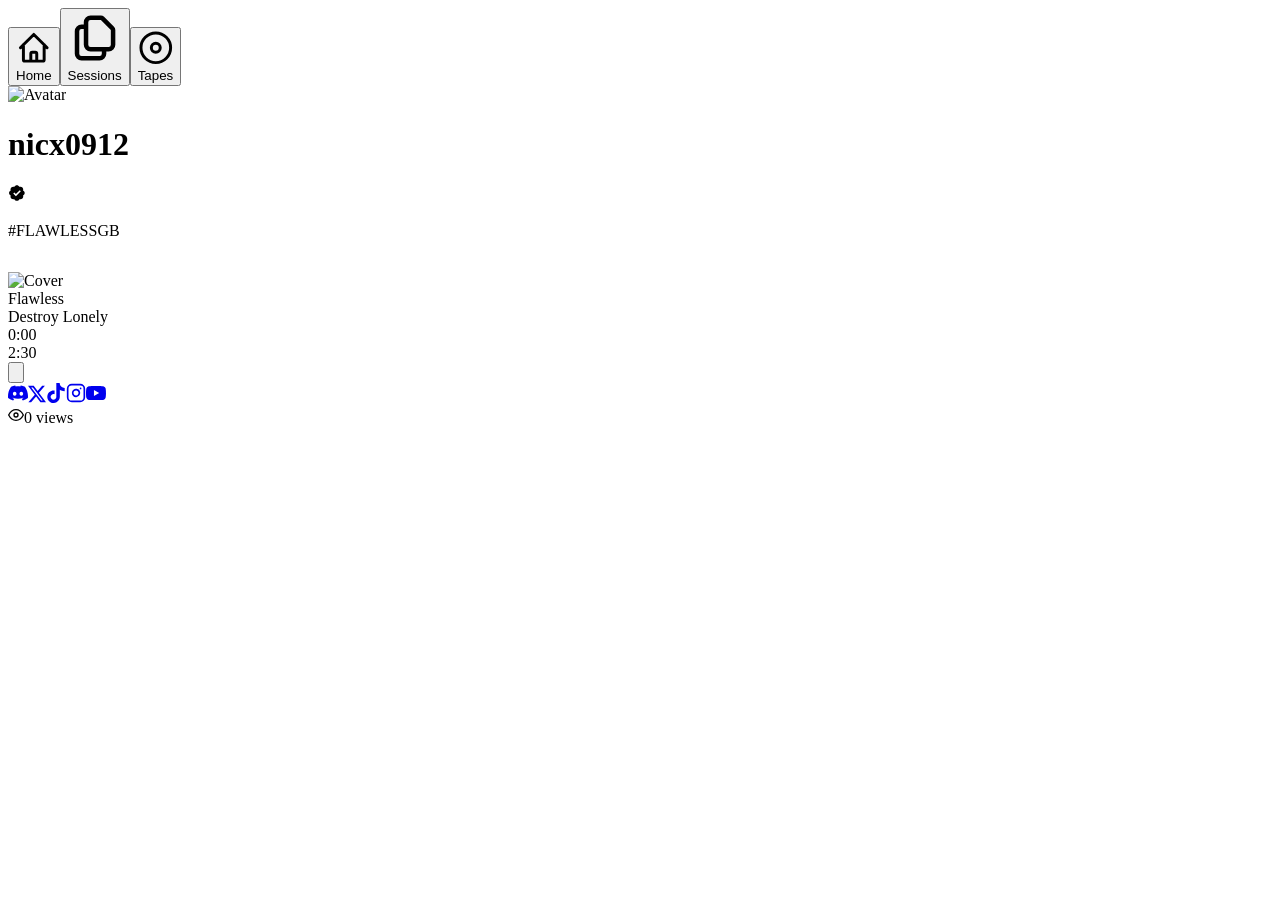
==== index.html @ 5cd92a97 "Update index.html" ====
<!DOCTYPE html><html lang="en" class="geist_a71539c9-module__T19VSG__variable geist_mono_8d43a2aa-module__8Li5zG__variable h-full antialiased"><head><meta charSet="utf-8"/><meta name="viewport" content="width=device-width, initial-scale=1"/>
  
<meta property="og:title" content="nicx0912">
<meta property="og:description" content="#FLAWLESSGB">
<meta property="og:image" content="/nicx0912/meta.png">
<meta property="og:type" content="website">
<meta name="twitter:card" content="summary">
<meta name="theme-color" content="#000000">
  
  <link rel="preload" href="/nicx0912/_next/static/media/797e433ab948586e-s.p.0.q-h669a_dqa.woff2" as="font" crossorigin="" type="font/woff2"/><link rel="preload" href="/nicx0912/_next/static/media/caa3a2e1cccd8315-s.p.16t1db8_9y2o~.woff2" as="font" crossorigin="" type="font/woff2"/><link rel="preload" as="image" href="https://cdn.discordapp.com/avatars/1427694519536844931/85f5a3102424f58b41061d5020b52e04.png?size=4096"/><link rel="preload" as="image" href="https://cdn.discordapp.com/attachments/1483967182269579376/1497941052194291842/LONELY-FLAWLESS.png?ex=69ef59d1&amp;is=69ee0851&amp;hm=3ac772896b2913b2ff21bba337170998f1f625d981b48b2f7953d0e3ed8a03fc&amp;"/><link rel="stylesheet" href="/nicx0912/_next/static/chunks/12g_-_aq9zi~w.css" data-precedence="next"/><link rel="preload" as="script" fetchPriority="low" href="/nicx0912/_next/static/chunks/0ht900cau6_ur.js"/><script src="/nicx0912/_next/static/chunks/12tu~4gb-7u5g.js" async=""></script><script src="/nicx0912/_next/static/chunks/0n~dq4kpx9xxx.js" async=""></script><script src="/nicx0912/_next/static/chunks/turbopack-0c0suuef_vvo8.js" async=""></script><script src="/nicx0912/_next/static/chunks/0dbhjjzl8qfwv.js" async=""></script><script src="/nicx0912/_next/static/chunks/0z~14otdpz2jw.js" async=""></script><script src="/nicx0912/_next/static/chunks/0vtpywd4ij6oa.js" async=""></script><meta name="next-size-adjust" content=""/><link rel="icon" href="/nicx0912/favicon.ico?favicon.0x3dzn~oxb6tn.ico" sizes="256x256" type="image/x-icon"/><script src="/nicx0912/_next/static/chunks/03~yq9q893hmn.js" noModule=""></script></head><body class="min-h-full flex flex-col"><div hidden=""><!--$--><!--/$--></div><div class="bg-layer" style="background-image:url(https://media.discordapp.net/attachments/1492678382402404362/1497911508821348372/flawless_winters.gif?ex=69ef3e4d&amp;is=69edeccd&amp;hm=91bb52553860bccf95cc2938c2f49422739f90ab0bae677f8bcfeda9558599b5&amp;=&amp;width=502&amp;height=282);background-size:cover;background-position:center;opacity:0.25"></div><div style="position:fixed;top:0;left:0;width:100vw;height:100vh;pointer-events:none;z-index:9999;overflow:hidden"></div><div class="dynamic-island-container"><div class="dynamic-island"><button class="tab-btn active"><svg class="tab-icon" fill="none" viewBox="0 0 24 24" stroke-width="2" stroke="currentColor"><path stroke-linecap="round" stroke-linejoin="round" d="M3 12l2-2m0 0l7-7 7 7M5 10v10a1 1 0 001 1h3m10-11l2 2m-2-2v10a1 1 0 01-1 1h-3m-6 0a1 1 0 001-1v-4a1 1 0 011-1h2a1 1 0 011 1v4a1 1 0 001 1m-6 0h6"></path></svg><span class="tab-text">Home</span></button><button class="tab-btn "><svg class="tab-icon" fill="none" viewBox="0 0 24 24" stroke-width="2" stroke="currentColor"><path stroke-linecap="round" stroke-linejoin="round" d="M8 7v8a2 2 0 002 2h6M8 7V5a2 2 0 012-2h4.586a1 1 0 01.707.293l4.414 4.414a1 1 0 01.293.707V15a2 2 0 01-2 2h-2M8 7H6a2 2 0 00-2 2v10a2 2 0 002 2h8a2 2 0 002-2v-2"></path></svg><span class="tab-text">Sessions</span></button><button class="tab-btn "><svg class="tab-icon" fill="none" viewBox="0 0 24 24" stroke-width="2" stroke="currentColor"><circle cx="12" cy="12" r="10"></circle><circle cx="12" cy="12" r="3"></circle></svg><span class="tab-text">Tapes</span></button></div></div><div class="page-container"><div class="glass-panel"><div class="fade-in-up bio-card-header"><div class="avatar-container"><img src="https://cdn.discordapp.com/avatars/1427694519536844931/85f5a3102424f58b41061d5020b52e04.png?size=4096" alt="Avatar" class="avatar"/></div><div class="username-wrapper"><h1 class="username">nicx0912</h1><svg class="verified-icon" width="18" height="18" viewBox="0 0 24 24" fill="var(--accent)"><path d="M22.25 12c0-1.43-.88-2.67-2.19-3.34.46-1.39.2-2.97-.81-4.08-1.12-1.1-2.7-1.31-4.08-.81-.67-1.31-1.91-2.19-3.34-2.19-1.43 0-2.67.88-3.34 2.19-1.39-.46-2.97-.2-4.08.81-1.1 1.12-1.31 2.7-.81 4.08-1.31.67-2.19 1.91-2.19 3.34 0 1.43.88 2.67 2.19 3.34-.46 1.39-.2 2.97.81 4.08 1.12 1.1 2.7 1.31 4.08.81.67 1.31 1.91 2.19 3.34 2.19 1.43 0 2.67-.88 3.34-2.19 1.39.46 2.97.2 4.08-.81 1.1-1.12 1.31-2.7.81-4.08 1.31-.67 2.19-1.91 2.19-3.34zm-11.71 4.2l-3.54-3.54 1.41-1.41 2.13 2.12 5.13-5.13 1.41 1.41-6.54 6.55z"></path></svg></div><p class="bio">#FLAWLESSGB</p></div><div style="margin-top:32px;width:100%"><div class="player fade-in-up stagger-4"><div class="player-cover-wrapper"><img src="https://cdn.discordapp.com/attachments/1483967182269579376/1497941052194291842/LONELY-FLAWLESS.png?ex=69ef59d1&amp;is=69ee0851&amp;hm=3ac772896b2913b2ff21bba337170998f1f625d981b48b2f7953d0e3ed8a03fc&amp;" alt="Cover" class="player-cover"/></div><div class="player-info"><div class="player-title">Flawless</div><div class="player-artist">Destroy Lonely</div><div class="player-progress-container"><span class="player-time">0:00</span><div class="player-progress"><div class="player-progress-bar" style="width:0%"></div></div><span class="player-time">2:30</span></div></div><div class="player-controls"><button class="play-btn"><svg class="play-icon" viewBox="0 0 24 24"><path d="M8 5v14l11-7z"></path></svg></button></div></div><div class="social-links fade-in-up stagger-5"><a href="https://discord.gg/flawlesshub" class="social-link" target="_blank" rel="noopener noreferrer"><svg width="20" height="20" viewBox="0 0 24 24" fill="currentColor"><path d="M20.317 4.3698a19.7913 19.7913 0 00-4.8851-1.5152.0741.0741 0 00-.0785.0371c-.211.3753-.4447.8648-.6083 1.2495-1.8447-.2762-3.68-.2762-5.4868 0-.1636-.3933-.4058-.8742-.6177-1.2495a.077.077 0 00-.0785-.037 19.7363 19.7363 0 00-4.8852 1.515.0699.0699 0 00-.0321.0277C.5334 9.0458-.319 13.5799.0992 18.0578a.0824.0824 0 00.0312.0561c2.0528 1.5076 4.0413 2.4228 5.9929 3.0294a.0777.0777 0 00.0842-.0276c.4616-.6304.8731-1.2952 1.226-1.9942a.076.076 0 00-.0416-.1057c-.6528-.2476-1.2743-.5495-1.8722-.8923a.077.077 0 01-.0076-.1277c.1258-.0943.2517-.1923.3718-.2914a.0743.0743 0 01.0776-.0105c3.9278 1.7933 8.18 1.7933 12.0614 0a.0739.0739 0 01.0785.0095c.1202.099.246.1971.3728.2924a.077.077 0 01-.0066.1276 12.2986 12.2986 0 01-1.873.8914.0766.0766 0 00-.0407.1067c.3604.698.7719 1.3628 1.225 1.9932a.076.076 0 00.0842.0286c1.961-.6067 3.9495-1.5219 6.0023-3.0294a.077.077 0 00.0313-.0552c.5004-5.177-.8382-9.6739-3.5485-13.6604a.061.061 0 00-.0312-.0286zM8.02 15.3312c-1.1825 0-2.1569-1.0857-2.1569-2.419 0-1.3332.9555-2.4189 2.157-2.4189 1.2108 0 2.1757 1.0952 2.1568 2.419 0 1.3332-.9555 2.4189-2.1569 2.4189zm7.9748 0c-1.1825 0-2.1569-1.0857-2.1569-2.419 0-1.3332.9554-2.4189 2.1569-2.4189 1.2108 0 2.1757 1.0952 2.1568 2.419 0 1.3332-.946 2.4189-2.1568 2.4189z"></path></svg></a><a href="https://x.com/lookillaszn" class="social-link" target="_blank" rel="noopener noreferrer"><svg width="18" height="18" viewBox="0 0 24 24" fill="currentColor"><path d="M18.901 1.153h3.68l-8.04 9.19L24 22.846h-7.406l-5.8-7.584-6.638 7.584H.474l8.6-9.83L0 1.154h7.594l5.243 6.932ZM17.61 20.644h2.039L6.486 3.24H4.298Z"></path></svg></a><a href="https://www.tiktok.com/@lookillaszn" class="social-link" target="_blank" rel="noopener noreferrer"><svg width="20" height="20" viewBox="0 0 24 24" fill="currentColor"><path d="M12.53.02C13.84 0 15.14.01 16.44 0c.08 1.53.63 3.09 1.75 4.17 1.12 1.11 2.7 1.62 4.24 1.79v4.03c-1.44-.06-2.89-.35-4.2-.97-.57-.26-1.1-.59-1.62-.93-.01 2.92.01 5.84-.02 8.75-.08 1.4-.54 2.79-1.35 3.94-1.31 1.92-3.58 3.17-5.91 3.21-1.43.08-2.86-.31-4.08-1.03-2.02-1.19-3.44-3.37-3.65-5.71-.02-.5-.03-1-.01-1.49.18-1.9 1.12-3.72 2.58-4.96 1.66-1.44 3.98-2.13 6.15-1.72.02 1.48-.04 2.96-.04 4.44-1.13-.32-2.43-.23-3.41.45-.83.57-1.33 1.52-1.36 2.53-.02.94.39 1.84 1.05 2.52.92.93 2.3 1.25 3.53.86 1.01-.3 1.83-1.13 2.13-2.12.11-.38.16-.78.16-1.17V.02z"></path></svg></a><a href="https://www.instagram.com/lookillaszn/" class="social-link" target="_blank" rel="noopener noreferrer"><svg width="20" height="20" viewBox="0 0 24 24" fill="none" stroke="currentColor" stroke-width="2" stroke-linecap="round" stroke-linejoin="round"><rect x="2" y="2" width="20" height="20" rx="5" ry="5"></rect><path d="M16 11.37A4 4 0 1 1 12.63 8 4 4 0 0 1 16 11.37z"></path><line x1="17.5" y1="6.5" x2="17.51" y2="6.5"></line></svg></a><a href="https://www.youtube.com/@nicx0912" class="social-link" target="_blank" rel="noopener noreferrer"><svg width="20" height="20" viewBox="0 0 24 24" fill="currentColor"><path d="M23.498 6.186a3.016 3.016 0 0 0-2.122-2.136C19.505 3.545 12 3.545 12 3.545s-7.505 0-9.377.505A3.017 3.017 0 0 0 .502 6.186C0 8.07 0 12 0 12s0 3.93.502 5.814a3.016 3.016 0 0 0 2.122 2.136c1.871.505 9.376.505 9.376.505s7.505 0 9.377-.505a3.015 3.015 0 0 0 2.122-2.136C24 15.93 24 12 24 12s0-3.93-.502-5.814zM9.545 15.568V8.432L15.818 12l-6.273 3.568z"></path></svg></a></div><div class="views-counter-wrapper fade-in-up stagger-5"><div class="views-counter"><svg class="views-icon" width="16" height="16" viewBox="0 0 24 24" fill="none" stroke="currentColor" stroke-width="2" stroke-linecap="round" stroke-linejoin="round"><path d="M1 12s4-8 11-8 11 8 11 8-4 8-11 8-11-8-11-8z"></path><circle cx="12" cy="12" r="3"></circle></svg><span class="views-text"><span class="views-count">0</span> views</span></div></div></div></div></div><audio src="/nicx0912/_next/static/media/intro.0096umzxt25zz.mp3"></audio><!--$--><!--/$--><script src="/nicx0912/_next/static/chunks/0ht900cau6_ur.js" id="_R_" async=""></script><script>(self.__next_f=self.__next_f||[]).push([0])</script><script>self.__next_f.push([1,"1:\"$Sreact.fragment\"\n2:I[39756,[\"/nicx0912/_next/static/chunks/0dbhjjzl8qfwv.js\"],\"default\"]\n3:I[37457,[\"/nicx0912/_next/static/chunks/0dbhjjzl8qfwv.js\"],\"default\"]\n4:I[47257,[\"/nicx0912/_next/static/chunks/0dbhjjzl8qfwv.js\"],\"ClientPageRoot\"]\n5:I[31713,[\"/nicx0912/_next/static/chunks/0dbhjjzl8qfwv.js\",\"/nicx0912/_next/static/chunks/0z~14otdpz2jw.js\",\"/nicx0912/_next/static/chunks/0vtpywd4ij6oa.js\"],\"default\"]\n8:I[97367,[\"/nicx0912/_next/static/chunks/0dbhjjzl8qfwv.js\"],\"OutletBoundary\"]\n9:\"$Sreact.suspense\"\nb:I[97367,[\"/nicx0912/_next/static/chunks/0dbhjjzl8qfwv.js\"],\"ViewportBoundary\"]\nd:I[97367,[\"/nicx0912/_next/static/chunks/0dbhjjzl8qfwv.js\"],\"MetadataBoundary\"]\nf:I[68027,[\"/nicx0912/_next/static/chunks/0dbhjjzl8qfwv.js\"],\"default\",1]\n:HL[\"/nicx0912/_next/static/chunks/12g_-_aq9zi~w.css\",\"style\"]\n:HL[\"/nicx0912/_next/static/media/797e433ab948586e-s.p.0.q-h669a_dqa.woff2\",\"font\",{\"crossOrigin\":\"\",\"type\":\"font/woff2\"}]\n:HL[\"/nicx0912/_next/static/media/caa3a2e1cccd8315-s.p.16t1db8_9y2o~.woff2\",\"font\",{\"crossOrigin\":\"\",\"type\":\"font/woff2\"}]\n"])</script><script>self.__next_f.push([1,"0:{\"P\":null,\"c\":[\"\",\"\"],\"q\":\"\",\"i\":false,\"f\":[[[\"\",{\"children\":[\"__PAGE__\",{}]},\"$undefined\",\"$undefined\",16],[[\"$\",\"$1\",\"c\",{\"children\":[[[\"$\",\"link\",\"0\",{\"rel\":\"stylesheet\",\"href\":\"/nicx0912/_next/static/chunks/12g_-_aq9zi~w.css\",\"precedence\":\"next\",\"crossOrigin\":\"$undefined\",\"nonce\":\"$undefined\"}],[\"$\",\"script\",\"script-0\",{\"src\":\"/nicx0912/_next/static/chunks/0dbhjjzl8qfwv.js\",\"async\":true,\"nonce\":\"$undefined\"}]],[\"$\",\"html\",null,{\"lang\":\"en\",\"className\":\"geist_a71539c9-module__T19VSG__variable geist_mono_8d43a2aa-module__8Li5zG__variable h-full antialiased\",\"children\":[\"$\",\"body\",null,{\"className\":\"min-h-full flex flex-col\",\"children\":[\"$\",\"$L2\",null,{\"parallelRouterKey\":\"children\",\"error\":\"$undefined\",\"errorStyles\":\"$undefined\",\"errorScripts\":\"$undefined\",\"template\":[\"$\",\"$L3\",null,{}],\"templateStyles\":\"$undefined\",\"templateScripts\":\"$undefined\",\"notFound\":[[[\"$\",\"title\",null,{\"children\":\"404: This page could not be found.\"}],[\"$\",\"div\",null,{\"style\":{\"fontFamily\":\"system-ui,\\\"Segoe UI\\\",Roboto,Helvetica,Arial,sans-serif,\\\"Apple Color Emoji\\\",\\\"Segoe UI Emoji\\\"\",\"height\":\"100vh\",\"textAlign\":\"center\",\"display\":\"flex\",\"flexDirection\":\"column\",\"alignItems\":\"center\",\"justifyContent\":\"center\"},\"children\":[\"$\",\"div\",null,{\"children\":[[\"$\",\"style\",null,{\"dangerouslySetInnerHTML\":{\"__html\":\"body{color:#000;background:#fff;margin:0}.next-error-h1{border-right:1px solid rgba(0,0,0,.3)}@media (prefers-color-scheme:dark){body{color:#fff;background:#000}.next-error-h1{border-right:1px solid rgba(255,255,255,.3)}}\"}}],[\"$\",\"h1\",null,{\"className\":\"next-error-h1\",\"style\":{\"display\":\"inline-block\",\"margin\":\"0 20px 0 0\",\"padding\":\"0 23px 0 0\",\"fontSize\":24,\"fontWeight\":500,\"verticalAlign\":\"top\",\"lineHeight\":\"49px\"},\"children\":404}],[\"$\",\"div\",null,{\"style\":{\"display\":\"inline-block\"},\"children\":[\"$\",\"h2\",null,{\"style\":{\"fontSize\":14,\"fontWeight\":400,\"lineHeight\":\"49px\",\"margin\":0},\"children\":\"This page could not be found.\"}]}]]}]}]],[]],\"forbidden\":\"$undefined\",\"unauthorized\":\"$undefined\"}]}]}]]}],{\"children\":[[\"$\",\"$1\",\"c\",{\"children\":[[\"$\",\"$L4\",null,{\"Component\":\"$5\",\"serverProvidedParams\":{\"searchParams\":{},\"params\":{},\"promises\":[\"$@6\",\"$@7\"]}}],[[\"$\",\"script\",\"script-0\",{\"src\":\"/nicx0912/_next/static/chunks/0z~14otdpz2jw.js\",\"async\":true,\"nonce\":\"$undefined\"}],[\"$\",\"script\",\"script-1\",{\"src\":\"/nicx0912/_next/static/chunks/0vtpywd4ij6oa.js\",\"async\":true,\"nonce\":\"$undefined\"}]],[\"$\",\"$L8\",null,{\"children\":[\"$\",\"$9\",null,{\"name\":\"Next.MetadataOutlet\",\"children\":\"$@a\"}]}]]}],{},null,false,null]},null,false,null],[\"$\",\"$1\",\"h\",{\"children\":[null,[\"$\",\"$Lb\",null,{\"children\":\"$Lc\"}],[\"$\",\"div\",null,{\"hidden\":true,\"children\":[\"$\",\"$Ld\",null,{\"children\":[\"$\",\"$9\",null,{\"name\":\"Next.Metadata\",\"children\":\"$Le\"}]}]}],[\"$\",\"meta\",null,{\"name\":\"next-size-adjust\",\"content\":\"\"}]]}],false]],\"m\":\"$undefined\",\"G\":[\"$f\",[[\"$\",\"link\",\"0\",{\"rel\":\"stylesheet\",\"href\":\"/nicx0912/_next/static/chunks/12g_-_aq9zi~w.css\",\"precedence\":\"next\",\"crossOrigin\":\"$undefined\",\"nonce\":\"$undefined\"}]]],\"S\":true,\"h\":null,\"s\":\"$undefined\",\"l\":\"$undefined\",\"p\":\"$undefined\",\"d\":\"$undefined\",\"b\":\"M6uoPFszqwr7obvolwc1E\"}\n"])</script><script>self.__next_f.push([1,"6:{}\n7:\"$0:f:0:1:1:children:0:props:children:0:props:serverProvidedParams:params\"\n"])</script><script>self.__next_f.push([1,"c:[[\"$\",\"meta\",\"0\",{\"charSet\":\"utf-8\"}],[\"$\",\"meta\",\"1\",{\"name\":\"viewport\",\"content\":\"width=device-width, initial-scale=1\"}]]\n"])</script><script>self.__next_f.push([1,"10:I[27201,[\"/nicx0912/_next/static/chunks/0dbhjjzl8qfwv.js\"],\"IconMark\"]\na:null\ne:[[\"$\",\"link\",\"0\",{\"rel\":\"icon\",\"href\":\"/nicx0912/favicon.ico?favicon.0x3dzn~oxb6tn.ico\",\"sizes\":\"256x256\",\"type\":\"image/x-icon\"}],[\"$\",\"$L10\",\"1\",{}]]\n"])</script></body></html>
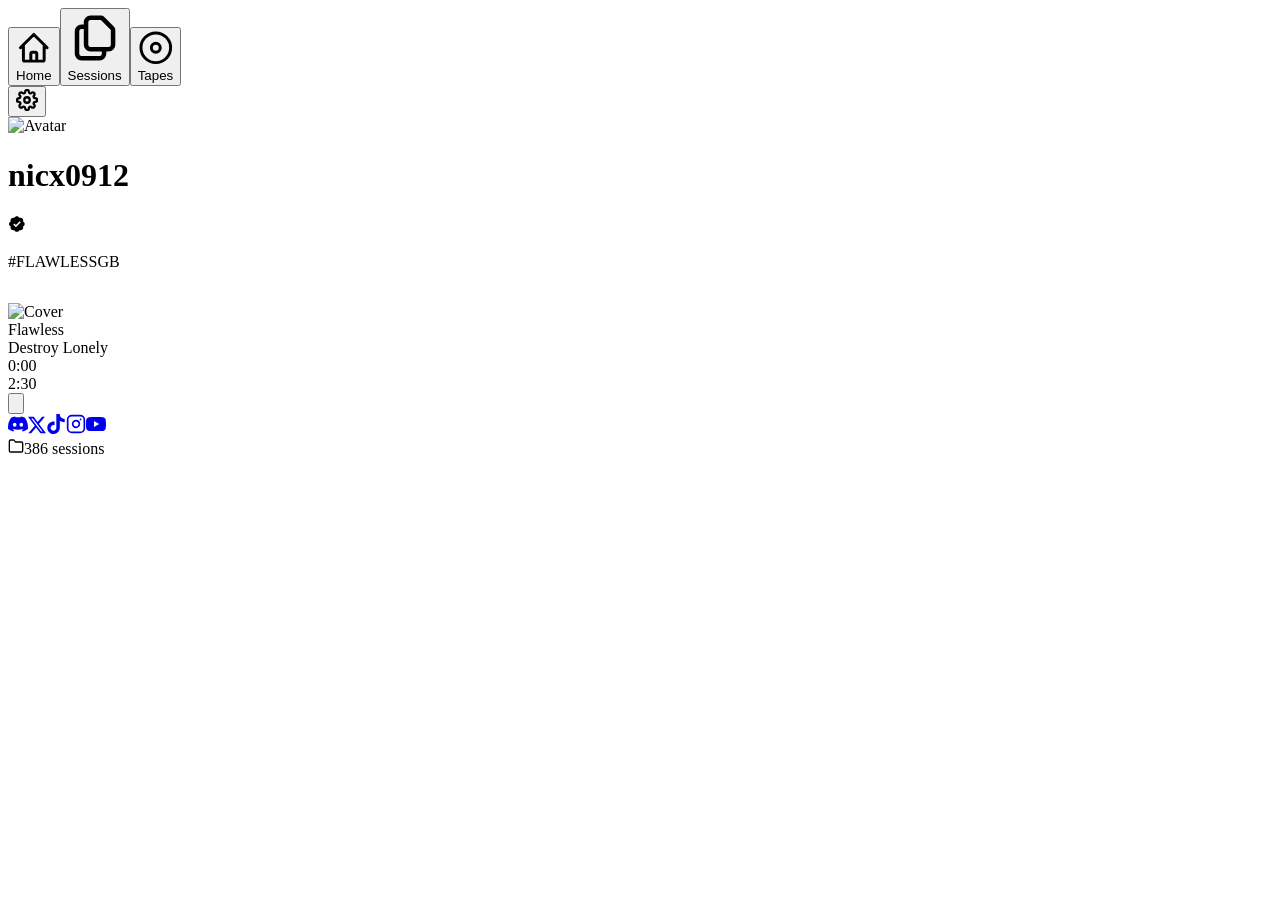
==== commit c47d49f1: "update" ====
--- a/index.html
+++ b/index.html
@@ -1,10 +1 @@
-<!DOCTYPE html><html lang="en" class="geist_a71539c9-module__T19VSG__variable geist_mono_8d43a2aa-module__8Li5zG__variable h-full antialiased"><head><meta charSet="utf-8"/><meta name="viewport" content="width=device-width, initial-scale=1"/>
-  
-<meta property="og:title" content="nicx0912">
-<meta property="og:description" content="#FLAWLESSGB">
-<meta property="og:image" content="/nicx0912/meta.png">
-<meta property="og:type" content="website">
-<meta name="twitter:card" content="summary">
-<meta name="theme-color" content="#000000">
-  
-  <link rel="preload" href="/nicx0912/_next/static/media/797e433ab948586e-s.p.0.q-h669a_dqa.woff2" as="font" crossorigin="" type="font/woff2"/><link rel="preload" href="/nicx0912/_next/static/media/caa3a2e1cccd8315-s.p.16t1db8_9y2o~.woff2" as="font" crossorigin="" type="font/woff2"/><link rel="preload" as="image" href="https://cdn.discordapp.com/avatars/1427694519536844931/85f5a3102424f58b41061d5020b52e04.png?size=4096"/><link rel="preload" as="image" href="https://cdn.discordapp.com/attachments/1483967182269579376/1497941052194291842/LONELY-FLAWLESS.png?ex=69ef59d1&amp;is=69ee0851&amp;hm=3ac772896b2913b2ff21bba337170998f1f625d981b48b2f7953d0e3ed8a03fc&amp;"/><link rel="stylesheet" href="/nicx0912/_next/static/chunks/12g_-_aq9zi~w.css" data-precedence="next"/><link rel="preload" as="script" fetchPriority="low" href="/nicx0912/_next/static/chunks/0ht900cau6_ur.js"/><script src="/nicx0912/_next/static/chunks/12tu~4gb-7u5g.js" async=""></script><script src="/nicx0912/_next/static/chunks/0n~dq4kpx9xxx.js" async=""></script><script src="/nicx0912/_next/static/chunks/turbopack-0c0suuef_vvo8.js" async=""></script><script src="/nicx0912/_next/static/chunks/0dbhjjzl8qfwv.js" async=""></script><script src="/nicx0912/_next/static/chunks/0z~14otdpz2jw.js" async=""></script><script src="/nicx0912/_next/static/chunks/0vtpywd4ij6oa.js" async=""></script><meta name="next-size-adjust" content=""/><link rel="icon" href="/nicx0912/favicon.ico?favicon.0x3dzn~oxb6tn.ico" sizes="256x256" type="image/x-icon"/><script src="/nicx0912/_next/static/chunks/03~yq9q893hmn.js" noModule=""></script></head><body class="min-h-full flex flex-col"><div hidden=""><!--$--><!--/$--></div><div class="bg-layer" style="background-image:url(https://media.discordapp.net/attachments/1492678382402404362/1497911508821348372/flawless_winters.gif?ex=69ef3e4d&amp;is=69edeccd&amp;hm=91bb52553860bccf95cc2938c2f49422739f90ab0bae677f8bcfeda9558599b5&amp;=&amp;width=502&amp;height=282);background-size:cover;background-position:center;opacity:0.25"></div><div style="position:fixed;top:0;left:0;width:100vw;height:100vh;pointer-events:none;z-index:9999;overflow:hidden"></div><div class="dynamic-island-container"><div class="dynamic-island"><button class="tab-btn active"><svg class="tab-icon" fill="none" viewBox="0 0 24 24" stroke-width="2" stroke="currentColor"><path stroke-linecap="round" stroke-linejoin="round" d="M3 12l2-2m0 0l7-7 7 7M5 10v10a1 1 0 001 1h3m10-11l2 2m-2-2v10a1 1 0 01-1 1h-3m-6 0a1 1 0 001-1v-4a1 1 0 011-1h2a1 1 0 011 1v4a1 1 0 001 1m-6 0h6"></path></svg><span class="tab-text">Home</span></button><button class="tab-btn "><svg class="tab-icon" fill="none" viewBox="0 0 24 24" stroke-width="2" stroke="currentColor"><path stroke-linecap="round" stroke-linejoin="round" d="M8 7v8a2 2 0 002 2h6M8 7V5a2 2 0 012-2h4.586a1 1 0 01.707.293l4.414 4.414a1 1 0 01.293.707V15a2 2 0 01-2 2h-2M8 7H6a2 2 0 00-2 2v10a2 2 0 002 2h8a2 2 0 002-2v-2"></path></svg><span class="tab-text">Sessions</span></button><button class="tab-btn "><svg class="tab-icon" fill="none" viewBox="0 0 24 24" stroke-width="2" stroke="currentColor"><circle cx="12" cy="12" r="10"></circle><circle cx="12" cy="12" r="3"></circle></svg><span class="tab-text">Tapes</span></button></div></div><div class="page-container"><div class="glass-panel"><div class="fade-in-up bio-card-header"><div class="avatar-container"><img src="https://cdn.discordapp.com/avatars/1427694519536844931/85f5a3102424f58b41061d5020b52e04.png?size=4096" alt="Avatar" class="avatar"/></div><div class="username-wrapper"><h1 class="username">nicx0912</h1><svg class="verified-icon" width="18" height="18" viewBox="0 0 24 24" fill="var(--accent)"><path d="M22.25 12c0-1.43-.88-2.67-2.19-3.34.46-1.39.2-2.97-.81-4.08-1.12-1.1-2.7-1.31-4.08-.81-.67-1.31-1.91-2.19-3.34-2.19-1.43 0-2.67.88-3.34 2.19-1.39-.46-2.97-.2-4.08.81-1.1 1.12-1.31 2.7-.81 4.08-1.31.67-2.19 1.91-2.19 3.34 0 1.43.88 2.67 2.19 3.34-.46 1.39-.2 2.97.81 4.08 1.12 1.1 2.7 1.31 4.08.81.67 1.31 1.91 2.19 3.34 2.19 1.43 0 2.67-.88 3.34-2.19 1.39.46 2.97.2 4.08-.81 1.1-1.12 1.31-2.7.81-4.08 1.31-.67 2.19-1.91 2.19-3.34zm-11.71 4.2l-3.54-3.54 1.41-1.41 2.13 2.12 5.13-5.13 1.41 1.41-6.54 6.55z"></path></svg></div><p class="bio">#FLAWLESSGB</p></div><div style="margin-top:32px;width:100%"><div class="player fade-in-up stagger-4"><div class="player-cover-wrapper"><img src="https://cdn.discordapp.com/attachments/1483967182269579376/1497941052194291842/LONELY-FLAWLESS.png?ex=69ef59d1&amp;is=69ee0851&amp;hm=3ac772896b2913b2ff21bba337170998f1f625d981b48b2f7953d0e3ed8a03fc&amp;" alt="Cover" class="player-cover"/></div><div class="player-info"><div class="player-title">Flawless</div><div class="player-artist">Destroy Lonely</div><div class="player-progress-container"><span class="player-time">0:00</span><div class="player-progress"><div class="player-progress-bar" style="width:0%"></div></div><span class="player-time">2:30</span></div></div><div class="player-controls"><button class="play-btn"><svg class="play-icon" viewBox="0 0 24 24"><path d="M8 5v14l11-7z"></path></svg></button></div></div><div class="social-links fade-in-up stagger-5"><a href="https://discord.gg/flawlesshub" class="social-link" target="_blank" rel="noopener noreferrer"><svg width="20" height="20" viewBox="0 0 24 24" fill="currentColor"><path d="M20.317 4.3698a19.7913 19.7913 0 00-4.8851-1.5152.0741.0741 0 00-.0785.0371c-.211.3753-.4447.8648-.6083 1.2495-1.8447-.2762-3.68-.2762-5.4868 0-.1636-.3933-.4058-.8742-.6177-1.2495a.077.077 0 00-.0785-.037 19.7363 19.7363 0 00-4.8852 1.515.0699.0699 0 00-.0321.0277C.5334 9.0458-.319 13.5799.0992 18.0578a.0824.0824 0 00.0312.0561c2.0528 1.5076 4.0413 2.4228 5.9929 3.0294a.0777.0777 0 00.0842-.0276c.4616-.6304.8731-1.2952 1.226-1.9942a.076.076 0 00-.0416-.1057c-.6528-.2476-1.2743-.5495-1.8722-.8923a.077.077 0 01-.0076-.1277c.1258-.0943.2517-.1923.3718-.2914a.0743.0743 0 01.0776-.0105c3.9278 1.7933 8.18 1.7933 12.0614 0a.0739.0739 0 01.0785.0095c.1202.099.246.1971.3728.2924a.077.077 0 01-.0066.1276 12.2986 12.2986 0 01-1.873.8914.0766.0766 0 00-.0407.1067c.3604.698.7719 1.3628 1.225 1.9932a.076.076 0 00.0842.0286c1.961-.6067 3.9495-1.5219 6.0023-3.0294a.077.077 0 00.0313-.0552c.5004-5.177-.8382-9.6739-3.5485-13.6604a.061.061 0 00-.0312-.0286zM8.02 15.3312c-1.1825 0-2.1569-1.0857-2.1569-2.419 0-1.3332.9555-2.4189 2.157-2.4189 1.2108 0 2.1757 1.0952 2.1568 2.419 0 1.3332-.9555 2.4189-2.1569 2.4189zm7.9748 0c-1.1825 0-2.1569-1.0857-2.1569-2.419 0-1.3332.9554-2.4189 2.1569-2.4189 1.2108 0 2.1757 1.0952 2.1568 2.419 0 1.3332-.946 2.4189-2.1568 2.4189z"></path></svg></a><a href="https://x.com/lookillaszn" class="social-link" target="_blank" rel="noopener noreferrer"><svg width="18" height="18" viewBox="0 0 24 24" fill="currentColor"><path d="M18.901 1.153h3.68l-8.04 9.19L24 22.846h-7.406l-5.8-7.584-6.638 7.584H.474l8.6-9.83L0 1.154h7.594l5.243 6.932ZM17.61 20.644h2.039L6.486 3.24H4.298Z"></path></svg></a><a href="https://www.tiktok.com/@lookillaszn" class="social-link" target="_blank" rel="noopener noreferrer"><svg width="20" height="20" viewBox="0 0 24 24" fill="currentColor"><path d="M12.53.02C13.84 0 15.14.01 16.44 0c.08 1.53.63 3.09 1.75 4.17 1.12 1.11 2.7 1.62 4.24 1.79v4.03c-1.44-.06-2.89-.35-4.2-.97-.57-.26-1.1-.59-1.62-.93-.01 2.92.01 5.84-.02 8.75-.08 1.4-.54 2.79-1.35 3.94-1.31 1.92-3.58 3.17-5.91 3.21-1.43.08-2.86-.31-4.08-1.03-2.02-1.19-3.44-3.37-3.65-5.71-.02-.5-.03-1-.01-1.49.18-1.9 1.12-3.72 2.58-4.96 1.66-1.44 3.98-2.13 6.15-1.72.02 1.48-.04 2.96-.04 4.44-1.13-.32-2.43-.23-3.41.45-.83.57-1.33 1.52-1.36 2.53-.02.94.39 1.84 1.05 2.52.92.93 2.3 1.25 3.53.86 1.01-.3 1.83-1.13 2.13-2.12.11-.38.16-.78.16-1.17V.02z"></path></svg></a><a href="https://www.instagram.com/lookillaszn/" class="social-link" target="_blank" rel="noopener noreferrer"><svg width="20" height="20" viewBox="0 0 24 24" fill="none" stroke="currentColor" stroke-width="2" stroke-linecap="round" stroke-linejoin="round"><rect x="2" y="2" width="20" height="20" rx="5" ry="5"></rect><path d="M16 11.37A4 4 0 1 1 12.63 8 4 4 0 0 1 16 11.37z"></path><line x1="17.5" y1="6.5" x2="17.51" y2="6.5"></line></svg></a><a href="https://www.youtube.com/@nicx0912" class="social-link" target="_blank" rel="noopener noreferrer"><svg width="20" height="20" viewBox="0 0 24 24" fill="currentColor"><path d="M23.498 6.186a3.016 3.016 0 0 0-2.122-2.136C19.505 3.545 12 3.545 12 3.545s-7.505 0-9.377.505A3.017 3.017 0 0 0 .502 6.186C0 8.07 0 12 0 12s0 3.93.502 5.814a3.016 3.016 0 0 0 2.122 2.136c1.871.505 9.376.505 9.376.505s7.505 0 9.377-.505a3.015 3.015 0 0 0 2.122-2.136C24 15.93 24 12 24 12s0-3.93-.502-5.814zM9.545 15.568V8.432L15.818 12l-6.273 3.568z"></path></svg></a></div><div class="views-counter-wrapper fade-in-up stagger-5"><div class="views-counter"><svg class="views-icon" width="16" height="16" viewBox="0 0 24 24" fill="none" stroke="currentColor" stroke-width="2" stroke-linecap="round" stroke-linejoin="round"><path d="M1 12s4-8 11-8 11 8 11 8-4 8-11 8-11-8-11-8z"></path><circle cx="12" cy="12" r="3"></circle></svg><span class="views-text"><span class="views-count">0</span> views</span></div></div></div></div></div><audio src="/nicx0912/_next/static/media/intro.0096umzxt25zz.mp3"></audio><!--$--><!--/$--><script src="/nicx0912/_next/static/chunks/0ht900cau6_ur.js" id="_R_" async=""></script><script>(self.__next_f=self.__next_f||[]).push([0])</script><script>self.__next_f.push([1,"1:\"$Sreact.fragment\"\n2:I[39756,[\"/nicx0912/_next/static/chunks/0dbhjjzl8qfwv.js\"],\"default\"]\n3:I[37457,[\"/nicx0912/_next/static/chunks/0dbhjjzl8qfwv.js\"],\"default\"]\n4:I[47257,[\"/nicx0912/_next/static/chunks/0dbhjjzl8qfwv.js\"],\"ClientPageRoot\"]\n5:I[31713,[\"/nicx0912/_next/static/chunks/0dbhjjzl8qfwv.js\",\"/nicx0912/_next/static/chunks/0z~14otdpz2jw.js\",\"/nicx0912/_next/static/chunks/0vtpywd4ij6oa.js\"],\"default\"]\n8:I[97367,[\"/nicx0912/_next/static/chunks/0dbhjjzl8qfwv.js\"],\"OutletBoundary\"]\n9:\"$Sreact.suspense\"\nb:I[97367,[\"/nicx0912/_next/static/chunks/0dbhjjzl8qfwv.js\"],\"ViewportBoundary\"]\nd:I[97367,[\"/nicx0912/_next/static/chunks/0dbhjjzl8qfwv.js\"],\"MetadataBoundary\"]\nf:I[68027,[\"/nicx0912/_next/static/chunks/0dbhjjzl8qfwv.js\"],\"default\",1]\n:HL[\"/nicx0912/_next/static/chunks/12g_-_aq9zi~w.css\",\"style\"]\n:HL[\"/nicx0912/_next/static/media/797e433ab948586e-s.p.0.q-h669a_dqa.woff2\",\"font\",{\"crossOrigin\":\"\",\"type\":\"font/woff2\"}]\n:HL[\"/nicx0912/_next/static/media/caa3a2e1cccd8315-s.p.16t1db8_9y2o~.woff2\",\"font\",{\"crossOrigin\":\"\",\"type\":\"font/woff2\"}]\n"])</script><script>self.__next_f.push([1,"0:{\"P\":null,\"c\":[\"\",\"\"],\"q\":\"\",\"i\":false,\"f\":[[[\"\",{\"children\":[\"__PAGE__\",{}]},\"$undefined\",\"$undefined\",16],[[\"$\",\"$1\",\"c\",{\"children\":[[[\"$\",\"link\",\"0\",{\"rel\":\"stylesheet\",\"href\":\"/nicx0912/_next/static/chunks/12g_-_aq9zi~w.css\",\"precedence\":\"next\",\"crossOrigin\":\"$undefined\",\"nonce\":\"$undefined\"}],[\"$\",\"script\",\"script-0\",{\"src\":\"/nicx0912/_next/static/chunks/0dbhjjzl8qfwv.js\",\"async\":true,\"nonce\":\"$undefined\"}]],[\"$\",\"html\",null,{\"lang\":\"en\",\"className\":\"geist_a71539c9-module__T19VSG__variable geist_mono_8d43a2aa-module__8Li5zG__variable h-full antialiased\",\"children\":[\"$\",\"body\",null,{\"className\":\"min-h-full flex flex-col\",\"children\":[\"$\",\"$L2\",null,{\"parallelRouterKey\":\"children\",\"error\":\"$undefined\",\"errorStyles\":\"$undefined\",\"errorScripts\":\"$undefined\",\"template\":[\"$\",\"$L3\",null,{}],\"templateStyles\":\"$undefined\",\"templateScripts\":\"$undefined\",\"notFound\":[[[\"$\",\"title\",null,{\"children\":\"404: This page could not be found.\"}],[\"$\",\"div\",null,{\"style\":{\"fontFamily\":\"system-ui,\\\"Segoe UI\\\",Roboto,Helvetica,Arial,sans-serif,\\\"Apple Color Emoji\\\",\\\"Segoe UI Emoji\\\"\",\"height\":\"100vh\",\"textAlign\":\"center\",\"display\":\"flex\",\"flexDirection\":\"column\",\"alignItems\":\"center\",\"justifyContent\":\"center\"},\"children\":[\"$\",\"div\",null,{\"children\":[[\"$\",\"style\",null,{\"dangerouslySetInnerHTML\":{\"__html\":\"body{color:#000;background:#fff;margin:0}.next-error-h1{border-right:1px solid rgba(0,0,0,.3)}@media (prefers-color-scheme:dark){body{color:#fff;background:#000}.next-error-h1{border-right:1px solid rgba(255,255,255,.3)}}\"}}],[\"$\",\"h1\",null,{\"className\":\"next-error-h1\",\"style\":{\"display\":\"inline-block\",\"margin\":\"0 20px 0 0\",\"padding\":\"0 23px 0 0\",\"fontSize\":24,\"fontWeight\":500,\"verticalAlign\":\"top\",\"lineHeight\":\"49px\"},\"children\":404}],[\"$\",\"div\",null,{\"style\":{\"display\":\"inline-block\"},\"children\":[\"$\",\"h2\",null,{\"style\":{\"fontSize\":14,\"fontWeight\":400,\"lineHeight\":\"49px\",\"margin\":0},\"children\":\"This page could not be found.\"}]}]]}]}]],[]],\"forbidden\":\"$undefined\",\"unauthorized\":\"$undefined\"}]}]}]]}],{\"children\":[[\"$\",\"$1\",\"c\",{\"children\":[[\"$\",\"$L4\",null,{\"Component\":\"$5\",\"serverProvidedParams\":{\"searchParams\":{},\"params\":{},\"promises\":[\"$@6\",\"$@7\"]}}],[[\"$\",\"script\",\"script-0\",{\"src\":\"/nicx0912/_next/static/chunks/0z~14otdpz2jw.js\",\"async\":true,\"nonce\":\"$undefined\"}],[\"$\",\"script\",\"script-1\",{\"src\":\"/nicx0912/_next/static/chunks/0vtpywd4ij6oa.js\",\"async\":true,\"nonce\":\"$undefined\"}]],[\"$\",\"$L8\",null,{\"children\":[\"$\",\"$9\",null,{\"name\":\"Next.MetadataOutlet\",\"children\":\"$@a\"}]}]]}],{},null,false,null]},null,false,null],[\"$\",\"$1\",\"h\",{\"children\":[null,[\"$\",\"$Lb\",null,{\"children\":\"$Lc\"}],[\"$\",\"div\",null,{\"hidden\":true,\"children\":[\"$\",\"$Ld\",null,{\"children\":[\"$\",\"$9\",null,{\"name\":\"Next.Metadata\",\"children\":\"$Le\"}]}]}],[\"$\",\"meta\",null,{\"name\":\"next-size-adjust\",\"content\":\"\"}]]}],false]],\"m\":\"$undefined\",\"G\":[\"$f\",[[\"$\",\"link\",\"0\",{\"rel\":\"stylesheet\",\"href\":\"/nicx0912/_next/static/chunks/12g_-_aq9zi~w.css\",\"precedence\":\"next\",\"crossOrigin\":\"$undefined\",\"nonce\":\"$undefined\"}]]],\"S\":true,\"h\":null,\"s\":\"$undefined\",\"l\":\"$undefined\",\"p\":\"$undefined\",\"d\":\"$undefined\",\"b\":\"M6uoPFszqwr7obvolwc1E\"}\n"])</script><script>self.__next_f.push([1,"6:{}\n7:\"$0:f:0:1:1:children:0:props:children:0:props:serverProvidedParams:params\"\n"])</script><script>self.__next_f.push([1,"c:[[\"$\",\"meta\",\"0\",{\"charSet\":\"utf-8\"}],[\"$\",\"meta\",\"1\",{\"name\":\"viewport\",\"content\":\"width=device-width, initial-scale=1\"}]]\n"])</script><script>self.__next_f.push([1,"10:I[27201,[\"/nicx0912/_next/static/chunks/0dbhjjzl8qfwv.js\"],\"IconMark\"]\na:null\ne:[[\"$\",\"link\",\"0\",{\"rel\":\"icon\",\"href\":\"/nicx0912/favicon.ico?favicon.0x3dzn~oxb6tn.ico\",\"sizes\":\"256x256\",\"type\":\"image/x-icon\"}],[\"$\",\"$L10\",\"1\",{}]]\n"])</script></body></html>
+<!DOCTYPE html><html lang="en" class="geist_a71539c9-module__T19VSG__variable geist_mono_8d43a2aa-module__8Li5zG__variable h-full antialiased"><head><meta charSet="utf-8"/><meta name="viewport" content="width=device-width, initial-scale=1"/><link rel="preload" href="/nicx0912/_next/static/media/797e433ab948586e-s.p.0.q-h669a_dqa.woff2" as="font" crossorigin="" type="font/woff2"/><link rel="preload" href="/nicx0912/_next/static/media/caa3a2e1cccd8315-s.p.16t1db8_9y2o~.woff2" as="font" crossorigin="" type="font/woff2"/><link rel="preload" as="image" href="https://cdn.discordapp.com/avatars/1427694519536844931/85f5a3102424f58b41061d5020b52e04.png?size=4096"/><link rel="preload" as="image" href="https://cdn.discordapp.com/attachments/1483967182269579376/1497941052194291842/LONELY-FLAWLESS.png?ex=69ef59d1&amp;is=69ee0851&amp;hm=3ac772896b2913b2ff21bba337170998f1f625d981b48b2f7953d0e3ed8a03fc&amp;"/><link rel="stylesheet" href="/nicx0912/_next/static/chunks/0pngmsrqg~k4o.css" data-precedence="next"/><link rel="preload" as="script" fetchPriority="low" href="/nicx0912/_next/static/chunks/0ht900cau6_ur.js"/><script src="/nicx0912/_next/static/chunks/12tu~4gb-7u5g.js" async=""></script><script src="/nicx0912/_next/static/chunks/0n~dq4kpx9xxx.js" async=""></script><script src="/nicx0912/_next/static/chunks/turbopack-0c0suuef_vvo8.js" async=""></script><script src="/nicx0912/_next/static/chunks/0dbhjjzl8qfwv.js" async=""></script><script src="/nicx0912/_next/static/chunks/0dr2je.99b124.js" async=""></script><script src="/nicx0912/_next/static/chunks/0yoe8m-mthlwg.js" async=""></script><meta name="next-size-adjust" content=""/><link rel="icon" href="/nicx0912/favicon.ico?favicon.0x3dzn~oxb6tn.ico" sizes="256x256" type="image/x-icon"/><script src="/nicx0912/_next/static/chunks/03~yq9q893hmn.js" noModule=""></script></head><body class="min-h-full flex flex-col"><div hidden=""><!--$--><!--/$--></div><div class="bg-layer" style="background-image:url(https://media.discordapp.net/attachments/1492678382402404362/1497911508821348372/flawless_winters.gif?ex=69ef3e4d&amp;is=69edeccd&amp;hm=91bb52553860bccf95cc2938c2f49422739f90ab0bae677f8bcfeda9558599b5&amp;=&amp;width=502&amp;height=282);background-size:cover;background-position:center;opacity:0.25"></div><div style="position:fixed;top:0;left:0;width:100vw;height:100vh;pointer-events:none;z-index:9999;overflow:hidden"></div><div class="top-nav-group"><div class="dynamic-island"><button class="tab-btn active"><svg class="tab-icon" fill="none" viewBox="0 0 24 24" stroke-width="2" stroke="currentColor"><path stroke-linecap="round" stroke-linejoin="round" d="M3 12l2-2m0 0l7-7 7 7M5 10v10a1 1 0 001 1h3m10-11l2 2m-2-2v10a1 1 0 01-1 1h-3m-6 0a1 1 0 001-1v-4a1 1 0 011-1h2a1 1 0 011 1v4a1 1 0 001 1m-6 0h6"></path></svg><span class="tab-text">Home</span></button><button class="tab-btn "><svg class="tab-icon" fill="none" viewBox="0 0 24 24" stroke-width="2" stroke="currentColor"><path stroke-linecap="round" stroke-linejoin="round" d="M8 7v8a2 2 0 002 2h6M8 7V5a2 2 0 012-2h4.586a1 1 0 01.707.293l4.414 4.414a1 1 0 01.293.707V15a2 2 0 01-2 2h-2M8 7H6a2 2 0 00-2 2v10a2 2 0 002 2h8a2 2 0 002-2v-2"></path></svg><span class="tab-text">Sessions</span></button><button class="tab-btn "><svg class="tab-icon" fill="none" viewBox="0 0 24 24" stroke-width="2" stroke="currentColor"><circle cx="12" cy="12" r="10"></circle><circle cx="12" cy="12" r="3"></circle></svg><span class="tab-text">Tapes</span></button></div><div class="settings-island"><button class="settings-btn "><svg class="settings-icon-svg" width="22" height="22" viewBox="0 0 24 24" fill="none" stroke="currentColor" stroke-width="2.5" stroke-linecap="round" stroke-linejoin="round"><circle cx="12" cy="12" r="3"></circle><path d="M19.4 15a1.65 1.65 0 0 0 .33 1.82l.06.06a2 2 0 0 1 0 2.83 2 2 0 0 1-2.83 0l-.06-.06a1.65 1.65 0 0 0-1.82-.33 1.65 1.65 0 0 0-1 1.51V21a2 2 0 0 1-2 2 2 2 0 0 1-2-2v-.09A1.65 1.65 0 0 0 9 19.4a1.65 1.65 0 0 0-1.82.33l-.06.06a2 2 0 0 1-2.83 0 2 2 0 0 1 0-2.83l.06-.06a1.65 1.65 0 0 0 .33-1.82 1.65 1.65 0 0 0-1.51-1H3a2 2 0 0 1-2-2 2 2 0 0 1 2-2h.09A1.65 1.65 0 0 0 4.6 9a1.65 1.65 0 0 0-.33-1.82l-.06-.06a2 2 0 0 1 0-2.83 2 2 0 0 1 2.83 0l.06.06a1.65 1.65 0 0 0 1.82.33H9a1.65 1.65 0 0 0 1-1.51V3a2 2 0 0 1 2-2 2 2 0 0 1 2 2v.09a1.65 1.65 0 0 0 1 1.51 1.65 1.65 0 0 0 1.82-.33l.06-.06a2 2 0 0 1 2.83 0 2 2 0 0 1 0 2.83l-.06.06a1.65 1.65 0 0 0-.33 1.82V9a1.65 1.65 0 0 0 1.51 1H21a2 2 0 0 1 2 2 2 2 0 0 1-2 2h-.09a1.65 1.65 0 0 0-1.51 1z"></path></svg></button></div></div><div class="page-container"><div class="glass-panel"><div class="fade-in-up bio-card-header"><div class="avatar-container"><img src="https://cdn.discordapp.com/avatars/1427694519536844931/85f5a3102424f58b41061d5020b52e04.png?size=4096" alt="Avatar" class="avatar"/></div><div class="username-wrapper"><h1 class="username">nicx0912</h1><svg class="verified-icon" width="18" height="18" viewBox="0 0 24 24" fill="var(--accent)"><path d="M22.25 12c0-1.43-.88-2.67-2.19-3.34.46-1.39.2-2.97-.81-4.08-1.12-1.1-2.7-1.31-4.08-.81-.67-1.31-1.91-2.19-3.34-2.19-1.43 0-2.67.88-3.34 2.19-1.39-.46-2.97-.2-4.08.81-1.1 1.12-1.31 2.7-.81 4.08-1.31.67-2.19 1.91-2.19 3.34 0 1.43.88 2.67 2.19 3.34-.46 1.39-.2 2.97.81 4.08 1.12 1.1 2.7 1.31 4.08.81.67 1.31 1.91 2.19 3.34 2.19 1.43 0 2.67-.88 3.34-2.19 1.39.46 2.97.2 4.08-.81 1.1-1.12 1.31-2.7.81-4.08 1.31-.67 2.19-1.91 2.19-3.34zm-11.71 4.2l-3.54-3.54 1.41-1.41 2.13 2.12 5.13-5.13 1.41 1.41-6.54 6.55z"></path></svg></div><p class="bio">#FLAWLESSGB</p></div><div style="margin-top:32px;width:100%"><div class="player fade-in-up stagger-4"><div class="player-cover-wrapper"><img src="https://cdn.discordapp.com/attachments/1483967182269579376/1497941052194291842/LONELY-FLAWLESS.png?ex=69ef59d1&amp;is=69ee0851&amp;hm=3ac772896b2913b2ff21bba337170998f1f625d981b48b2f7953d0e3ed8a03fc&amp;" alt="Cover" class="player-cover"/></div><div class="player-info"><div class="player-title">Flawless</div><div class="player-artist">Destroy Lonely</div><div class="player-progress-container"><span class="player-time">0:00</span><div class="player-progress"><div class="player-progress-bar" style="width:0%"></div></div><span class="player-time">2:30</span></div></div><div class="player-controls"><button class="play-btn"><svg class="play-icon" viewBox="0 0 24 24"><path d="M8 5v14l11-7z"></path></svg></button></div></div><div class="social-links fade-in-up stagger-5"><a href="https://discord.gg/flawlesshub" class="social-link" target="_blank" rel="noopener noreferrer"><svg width="20" height="20" viewBox="0 0 24 24" fill="currentColor"><path d="M20.317 4.3698a19.7913 19.7913 0 00-4.8851-1.5152.0741.0741 0 00-.0785.0371c-.211.3753-.4447.8648-.6083 1.2495-1.8447-.2762-3.68-.2762-5.4868 0-.1636-.3933-.4058-.8742-.6177-1.2495a.077.077 0 00-.0785-.037 19.7363 19.7363 0 00-4.8852 1.515.0699.0699 0 00-.0321.0277C.5334 9.0458-.319 13.5799.0992 18.0578a.0824.0824 0 00.0312.0561c2.0528 1.5076 4.0413 2.4228 5.9929 3.0294a.0777.0777 0 00.0842-.0276c.4616-.6304.8731-1.2952 1.226-1.9942a.076.076 0 00-.0416-.1057c-.6528-.2476-1.2743-.5495-1.8722-.8923a.077.077 0 01-.0076-.1277c.1258-.0943.2517-.1923.3718-.2914a.0743.0743 0 01.0776-.0105c3.9278 1.7933 8.18 1.7933 12.0614 0a.0739.0739 0 01.0785.0095c.1202.099.246.1971.3728.2924a.077.077 0 01-.0066.1276 12.2986 12.2986 0 01-1.873.8914.0766.0766 0 00-.0407.1067c.3604.698.7719 1.3628 1.225 1.9932a.076.076 0 00.0842.0286c1.961-.6067 3.9495-1.5219 6.0023-3.0294a.077.077 0 00.0313-.0552c.5004-5.177-.8382-9.6739-3.5485-13.6604a.061.061 0 00-.0312-.0286zM8.02 15.3312c-1.1825 0-2.1569-1.0857-2.1569-2.419 0-1.3332.9555-2.4189 2.157-2.4189 1.2108 0 2.1757 1.0952 2.1568 2.419 0 1.3332-.9555 2.4189-2.1569 2.4189zm7.9748 0c-1.1825 0-2.1569-1.0857-2.1569-2.419 0-1.3332.9554-2.4189 2.1569-2.4189 1.2108 0 2.1757 1.0952 2.1568 2.419 0 1.3332-.946 2.4189-2.1568 2.4189z"></path></svg></a><a href="https://x.com/lookillaszn" class="social-link" target="_blank" rel="noopener noreferrer"><svg width="18" height="18" viewBox="0 0 24 24" fill="currentColor"><path d="M18.901 1.153h3.68l-8.04 9.19L24 22.846h-7.406l-5.8-7.584-6.638 7.584H.474l8.6-9.83L0 1.154h7.594l5.243 6.932ZM17.61 20.644h2.039L6.486 3.24H4.298Z"></path></svg></a><a href="https://www.tiktok.com/@lookillaszn" class="social-link" target="_blank" rel="noopener noreferrer"><svg width="20" height="20" viewBox="0 0 24 24" fill="currentColor"><path d="M12.53.02C13.84 0 15.14.01 16.44 0c.08 1.53.63 3.09 1.75 4.17 1.12 1.11 2.7 1.62 4.24 1.79v4.03c-1.44-.06-2.89-.35-4.2-.97-.57-.26-1.1-.59-1.62-.93-.01 2.92.01 5.84-.02 8.75-.08 1.4-.54 2.79-1.35 3.94-1.31 1.92-3.58 3.17-5.91 3.21-1.43.08-2.86-.31-4.08-1.03-2.02-1.19-3.44-3.37-3.65-5.71-.02-.5-.03-1-.01-1.49.18-1.9 1.12-3.72 2.58-4.96 1.66-1.44 3.98-2.13 6.15-1.72.02 1.48-.04 2.96-.04 4.44-1.13-.32-2.43-.23-3.41.45-.83.57-1.33 1.52-1.36 2.53-.02.94.39 1.84 1.05 2.52.92.93 2.3 1.25 3.53.86 1.01-.3 1.83-1.13 2.13-2.12.11-.38.16-.78.16-1.17V.02z"></path></svg></a><a href="https://www.instagram.com/lookillaszn/" class="social-link" target="_blank" rel="noopener noreferrer"><svg width="20" height="20" viewBox="0 0 24 24" fill="none" stroke="currentColor" stroke-width="2" stroke-linecap="round" stroke-linejoin="round"><rect x="2" y="2" width="20" height="20" rx="5" ry="5"></rect><path d="M16 11.37A4 4 0 1 1 12.63 8 4 4 0 0 1 16 11.37z"></path><line x1="17.5" y1="6.5" x2="17.51" y2="6.5"></line></svg></a><a href="https://www.youtube.com/@nicx0912" class="social-link" target="_blank" rel="noopener noreferrer"><svg width="20" height="20" viewBox="0 0 24 24" fill="currentColor"><path d="M23.498 6.186a3.016 3.016 0 0 0-2.122-2.136C19.505 3.545 12 3.545 12 3.545s-7.505 0-9.377.505A3.017 3.017 0 0 0 .502 6.186C0 8.07 0 12 0 12s0 3.93.502 5.814a3.016 3.016 0 0 0 2.122 2.136c1.871.505 9.376.505 9.376.505s7.505 0 9.377-.505a3.015 3.015 0 0 0 2.122-2.136C24 15.93 24 12 24 12s0-3.93-.502-5.814zM9.545 15.568V8.432L15.818 12l-6.273 3.568z"></path></svg></a></div><div class="views-counter-wrapper fade-in-up stagger-5"><div class="views-counter"><svg class="views-icon" width="16" height="16" viewBox="0 0 24 24" fill="none" stroke="currentColor" stroke-width="2" stroke-linecap="round" stroke-linejoin="round"><path d="M22 19a2 2 0 0 1-2 2H4a2 2 0 0 1-2-2V5a2 2 0 0 1 2-2h5l2 3h9a2 2 0 0 1 2 2z"></path></svg><span class="views-text"><span class="views-count">386</span> sessions</span></div></div></div></div></div><audio src="/nicx0912/_next/static/media/intro.0096umzxt25zz.mp3"></audio><!--$--><!--/$--><script src="/nicx0912/_next/static/chunks/0ht900cau6_ur.js" id="_R_" async=""></script><script>(self.__next_f=self.__next_f||[]).push([0])</script><script>self.__next_f.push([1,"1:\"$Sreact.fragment\"\n2:I[39756,[\"/nicx0912/_next/static/chunks/0dbhjjzl8qfwv.js\"],\"default\"]\n3:I[37457,[\"/nicx0912/_next/static/chunks/0dbhjjzl8qfwv.js\"],\"default\"]\n4:I[47257,[\"/nicx0912/_next/static/chunks/0dbhjjzl8qfwv.js\"],\"ClientPageRoot\"]\n5:I[31713,[\"/nicx0912/_next/static/chunks/0dbhjjzl8qfwv.js\",\"/nicx0912/_next/static/chunks/0dr2je.99b124.js\",\"/nicx0912/_next/static/chunks/0yoe8m-mthlwg.js\"],\"default\"]\n8:I[97367,[\"/nicx0912/_next/static/chunks/0dbhjjzl8qfwv.js\"],\"OutletBoundary\"]\n9:\"$Sreact.suspense\"\nb:I[97367,[\"/nicx0912/_next/static/chunks/0dbhjjzl8qfwv.js\"],\"ViewportBoundary\"]\nd:I[97367,[\"/nicx0912/_next/static/chunks/0dbhjjzl8qfwv.js\"],\"MetadataBoundary\"]\nf:I[68027,[\"/nicx0912/_next/static/chunks/0dbhjjzl8qfwv.js\"],\"default\",1]\n:HL[\"/nicx0912/_next/static/chunks/0pngmsrqg~k4o.css\",\"style\"]\n:HL[\"/nicx0912/_next/static/media/797e433ab948586e-s.p.0.q-h669a_dqa.woff2\",\"font\",{\"crossOrigin\":\"\",\"type\":\"font/woff2\"}]\n:HL[\"/nicx0912/_next/static/media/caa3a2e1cccd8315-s.p.16t1db8_9y2o~.woff2\",\"font\",{\"crossOrigin\":\"\",\"type\":\"font/woff2\"}]\n"])</script><script>self.__next_f.push([1,"0:{\"P\":null,\"c\":[\"\",\"\"],\"q\":\"\",\"i\":false,\"f\":[[[\"\",{\"children\":[\"__PAGE__\",{}]},\"$undefined\",\"$undefined\",16],[[\"$\",\"$1\",\"c\",{\"children\":[[[\"$\",\"link\",\"0\",{\"rel\":\"stylesheet\",\"href\":\"/nicx0912/_next/static/chunks/0pngmsrqg~k4o.css\",\"precedence\":\"next\",\"crossOrigin\":\"$undefined\",\"nonce\":\"$undefined\"}],[\"$\",\"script\",\"script-0\",{\"src\":\"/nicx0912/_next/static/chunks/0dbhjjzl8qfwv.js\",\"async\":true,\"nonce\":\"$undefined\"}]],[\"$\",\"html\",null,{\"lang\":\"en\",\"className\":\"geist_a71539c9-module__T19VSG__variable geist_mono_8d43a2aa-module__8Li5zG__variable h-full antialiased\",\"children\":[\"$\",\"body\",null,{\"className\":\"min-h-full flex flex-col\",\"children\":[\"$\",\"$L2\",null,{\"parallelRouterKey\":\"children\",\"error\":\"$undefined\",\"errorStyles\":\"$undefined\",\"errorScripts\":\"$undefined\",\"template\":[\"$\",\"$L3\",null,{}],\"templateStyles\":\"$undefined\",\"templateScripts\":\"$undefined\",\"notFound\":[[[\"$\",\"title\",null,{\"children\":\"404: This page could not be found.\"}],[\"$\",\"div\",null,{\"style\":{\"fontFamily\":\"system-ui,\\\"Segoe UI\\\",Roboto,Helvetica,Arial,sans-serif,\\\"Apple Color Emoji\\\",\\\"Segoe UI Emoji\\\"\",\"height\":\"100vh\",\"textAlign\":\"center\",\"display\":\"flex\",\"flexDirection\":\"column\",\"alignItems\":\"center\",\"justifyContent\":\"center\"},\"children\":[\"$\",\"div\",null,{\"children\":[[\"$\",\"style\",null,{\"dangerouslySetInnerHTML\":{\"__html\":\"body{color:#000;background:#fff;margin:0}.next-error-h1{border-right:1px solid rgba(0,0,0,.3)}@media (prefers-color-scheme:dark){body{color:#fff;background:#000}.next-error-h1{border-right:1px solid rgba(255,255,255,.3)}}\"}}],[\"$\",\"h1\",null,{\"className\":\"next-error-h1\",\"style\":{\"display\":\"inline-block\",\"margin\":\"0 20px 0 0\",\"padding\":\"0 23px 0 0\",\"fontSize\":24,\"fontWeight\":500,\"verticalAlign\":\"top\",\"lineHeight\":\"49px\"},\"children\":404}],[\"$\",\"div\",null,{\"style\":{\"display\":\"inline-block\"},\"children\":[\"$\",\"h2\",null,{\"style\":{\"fontSize\":14,\"fontWeight\":400,\"lineHeight\":\"49px\",\"margin\":0},\"children\":\"This page could not be found.\"}]}]]}]}]],[]],\"forbidden\":\"$undefined\",\"unauthorized\":\"$undefined\"}]}]}]]}],{\"children\":[[\"$\",\"$1\",\"c\",{\"children\":[[\"$\",\"$L4\",null,{\"Component\":\"$5\",\"serverProvidedParams\":{\"searchParams\":{},\"params\":{},\"promises\":[\"$@6\",\"$@7\"]}}],[[\"$\",\"script\",\"script-0\",{\"src\":\"/nicx0912/_next/static/chunks/0dr2je.99b124.js\",\"async\":true,\"nonce\":\"$undefined\"}],[\"$\",\"script\",\"script-1\",{\"src\":\"/nicx0912/_next/static/chunks/0yoe8m-mthlwg.js\",\"async\":true,\"nonce\":\"$undefined\"}]],[\"$\",\"$L8\",null,{\"children\":[\"$\",\"$9\",null,{\"name\":\"Next.MetadataOutlet\",\"children\":\"$@a\"}]}]]}],{},null,false,null]},null,false,null],[\"$\",\"$1\",\"h\",{\"children\":[null,[\"$\",\"$Lb\",null,{\"children\":\"$Lc\"}],[\"$\",\"div\",null,{\"hidden\":true,\"children\":[\"$\",\"$Ld\",null,{\"children\":[\"$\",\"$9\",null,{\"name\":\"Next.Metadata\",\"children\":\"$Le\"}]}]}],[\"$\",\"meta\",null,{\"name\":\"next-size-adjust\",\"content\":\"\"}]]}],false]],\"m\":\"$undefined\",\"G\":[\"$f\",[[\"$\",\"link\",\"0\",{\"rel\":\"stylesheet\",\"href\":\"/nicx0912/_next/static/chunks/0pngmsrqg~k4o.css\",\"precedence\":\"next\",\"crossOrigin\":\"$undefined\",\"nonce\":\"$undefined\"}]]],\"S\":true,\"h\":null,\"s\":\"$undefined\",\"l\":\"$undefined\",\"p\":\"$undefined\",\"d\":\"$undefined\",\"b\":\"VGl2xmHzUp_BszH4CrY68\"}\n"])</script><script>self.__next_f.push([1,"6:{}\n7:\"$0:f:0:1:1:children:0:props:children:0:props:serverProvidedParams:params\"\n"])</script><script>self.__next_f.push([1,"c:[[\"$\",\"meta\",\"0\",{\"charSet\":\"utf-8\"}],[\"$\",\"meta\",\"1\",{\"name\":\"viewport\",\"content\":\"width=device-width, initial-scale=1\"}]]\n"])</script><script>self.__next_f.push([1,"10:I[27201,[\"/nicx0912/_next/static/chunks/0dbhjjzl8qfwv.js\"],\"IconMark\"]\na:null\ne:[[\"$\",\"link\",\"0\",{\"rel\":\"icon\",\"href\":\"/nicx0912/favicon.ico?favicon.0x3dzn~oxb6tn.ico\",\"sizes\":\"256x256\",\"type\":\"image/x-icon\"}],[\"$\",\"$L10\",\"1\",{}]]\n"])</script></body></html>
